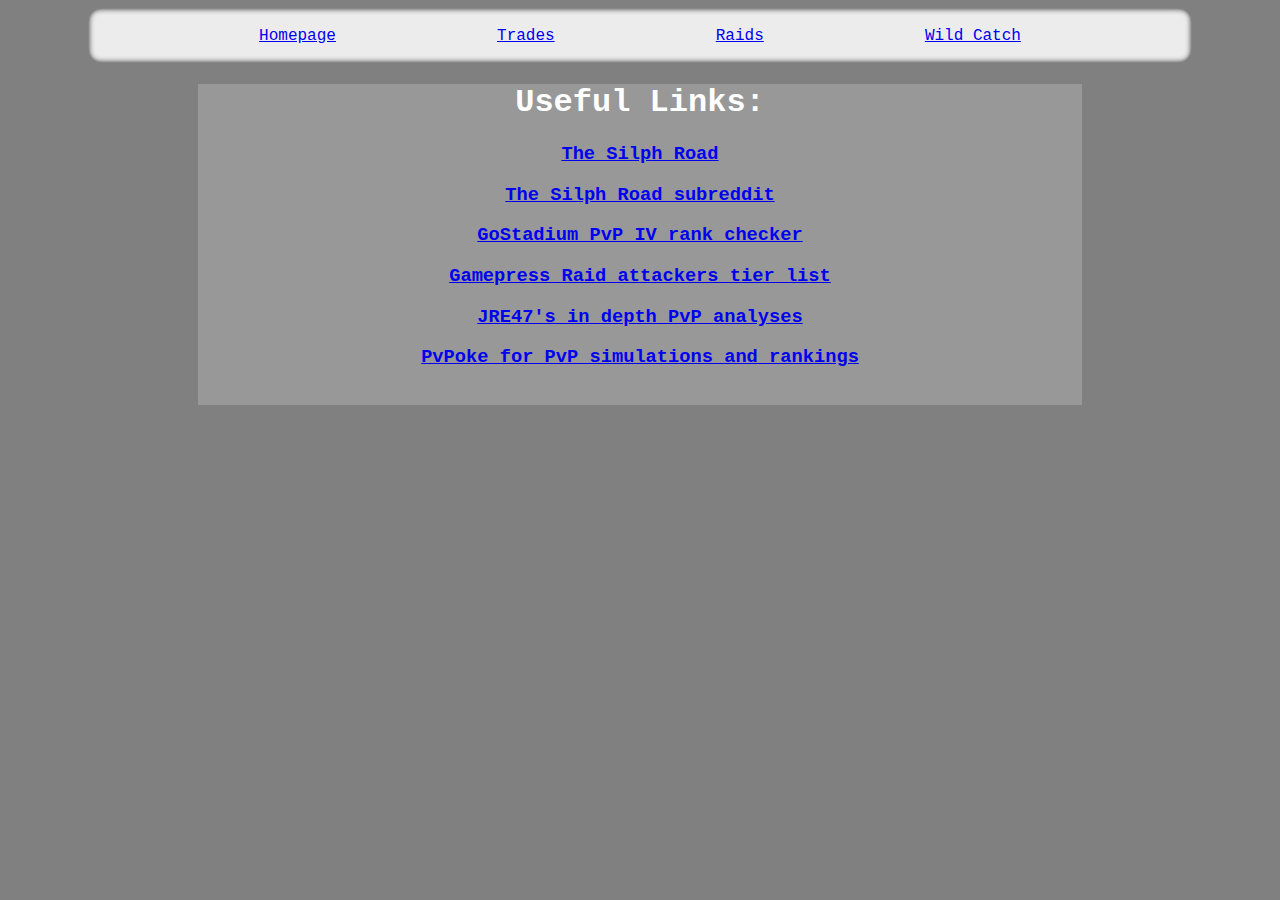
==== index.html @ 4b47d9bb "push" ====
<!DOCTYPE html>
<html lang="en">
<head>
    <meta charset="UTF-8">
    <title>PoGo Luckinator</title>
    <script type="text/javascript" src="java.js"></script>
    <link rel="stylesheet" href="stylesheet.css">
</head>
<body>
    <div id="navbar">
        <a href="index.html" class="hpbutton">Homepage</a>
        <a href="trade.html" class="hpbutton">Trades</a>
        <a href="raid.html" class="hpbutton">Raids</a>
        <a href="wild.html" class="hpbutton">Wild Catch</a>
    </div>
    <div class="links">
    <h1>Useful Links:</h1>
    <a href="https://thesilphroad.com/" target="_blank"><h3>The Silph Road</h3></a>
    <a  href="https://www.reddit.com/r/TheSilphRoad" target="_blank"><h3>The Silph Road subreddit</h3></a>
    <a href="https://www.stadiumgaming.gg/rank-checker" target="_blank"><h3>GoStadium PvP IV rank checker</h3></a>
    <a href="https://gamepress.gg/pokemongo/attackers-tier-list"><h3>Gamepress Raid attackers tier list</h3></a>
    <a href="https://www.reddit.com/user/JRE47/" target="_blank"><h3>JRE47's in depth PvP analyses</h3></a>
    <a href="https://pvpoke.com/" target="_blank"><h3>PvPoke for PvP simulations and rankings</h3></a>
    <br></div>
</body>
</html>
---- stylesheet.css ----
html{
    background-color:gray;
    color:white;
    font-family:"monaco","Courier New",monospace;
}
#navbar{
    background:rgba(255, 255, 255, 0.85);
    display:flex;
    flex-direction: row;
    justify-content: space-evenly;
    height:35px;
    align-items:center;
    padding:10px;
    margin-left:80px;
    margin-right:80px;
    box-shadow:inset 0 0 6px rgba(0, 0, 0, 1);
    border-radius:12px;
}

.links{
    text-align:center;
    background-color:rgba(207, 207, 207, 0.3);
    margin-left:15%;
    margin-right:15%;
}
#wildpage{
    margin-left:20%;
    margin-right:20%;
    background-color:rgba(255, 255, 255, 0.3);
    padding:20px;
}
#tradepage{
    margin-left:20%;
    margin-right:20%;
    background-color:rgba(255, 255, 255, 0.3);
    padding:20px;
}
#raidpage{
    margin-left:20%;
    margin-right:20%;
    background-color:rgba(255, 255, 255, 0.3);
    padding:20px;
}
.hpbutton:hover{
    font-style:italic;
}
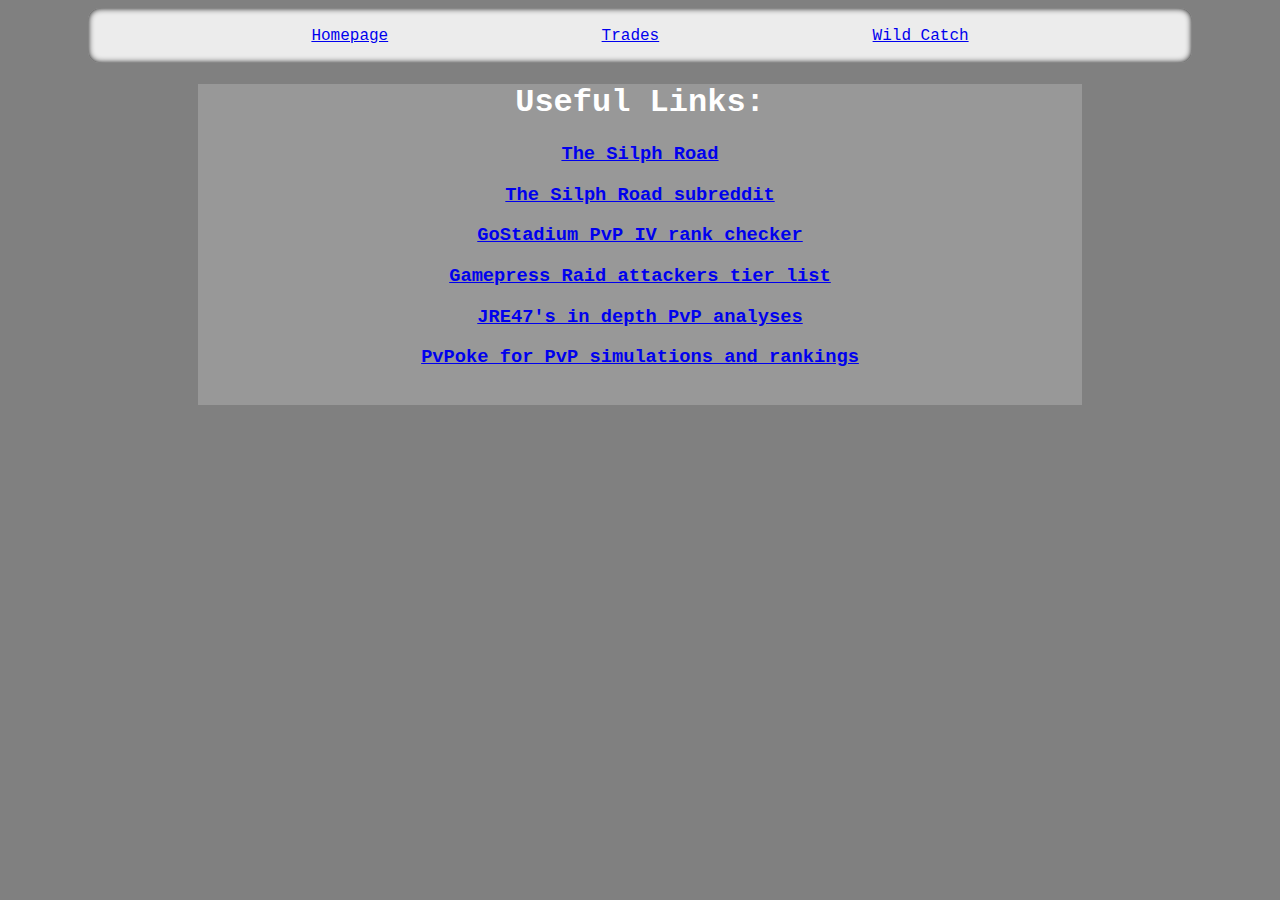
==== commit 471c0674: "custom shinyrates" ====
--- a/index.html
+++ b/index.html
@@ -10,7 +10,6 @@
     <div id="navbar">
         <a href="index.html" class="hpbutton">Homepage</a>
         <a href="trade.html" class="hpbutton">Trades</a>
-        <a href="raid.html" class="hpbutton">Raids</a>
         <a href="wild.html" class="hpbutton">Wild Catch</a>
     </div>
     <div class="links">
--- a/stylesheet.css
+++ b/stylesheet.css
@@ -3,7 +3,26 @@
     color:white;
     font-family:"monaco","Courier New",monospace;
 }
-#navbar{
+@media only screen and (max-width:768px){
+    #navbar{
+        background:rgba(255, 255, 255, 0.85);
+        display:flex;
+        flex-direction: row;
+        justify-content: space-evenly;
+        height:15%;
+        align-items:center;
+        padding:5px;
+        box-shadow:inset 0 0 6px rgba(0, 0, 0, 1);
+        border-radius:12px;
+        
+    }
+
+    .hpbutton{
+        font-size:12px;
+    }
+}
+@media only screen and (min-width:769px){
+    #navbar{
     background:rgba(255, 255, 255, 0.85);
     display:flex;
     flex-direction: row;
@@ -16,7 +35,7 @@
     box-shadow:inset 0 0 6px rgba(0, 0, 0, 1);
     border-radius:12px;
 }
-
+}
 .links{
     text-align:center;
     background-color:rgba(207, 207, 207, 0.3);
@@ -43,4 +62,18 @@
 }
 .hpbutton:hover{
     font-style:italic;
+}
+#weatherboostP{
+    font-size:10px;
+}
+#wbcheckbox{
+    display:flex;
+    flex-direction: row;
+    padding:12px;
+}
+.switch{
+    padding-top:6px;
+}
+.jsoutput{
+    color:yellow;
 }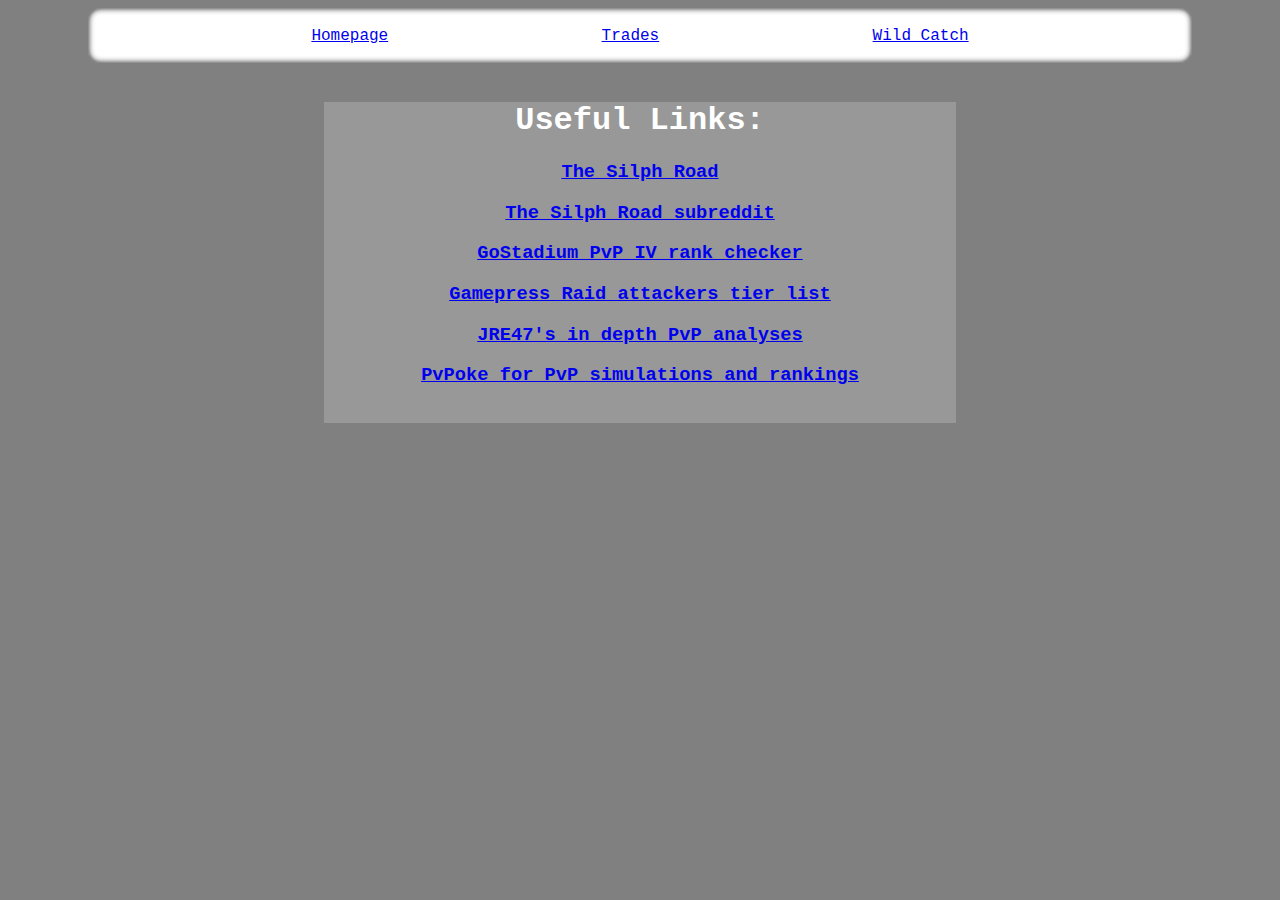
==== commit af78df33: "minor updates" ====
--- a/index.html
+++ b/index.html
@@ -7,11 +7,11 @@
     <link rel="stylesheet" href="stylesheet.css">
 </head>
 <body>
-    <div id="navbar">
+    <nav id="navbar">
         <a href="index.html" class="hpbutton">Homepage</a>
         <a href="trade.html" class="hpbutton">Trades</a>
         <a href="wild.html" class="hpbutton">Wild Catch</a>
-    </div>
+    </nav><br>
     <div class="links">
     <h1>Useful Links:</h1>
     <a href="https://thesilphroad.com/" target="_blank"><h3>The Silph Road</h3></a>
--- a/stylesheet.css
+++ b/stylesheet.css
@@ -1,11 +1,11 @@
 html{
-    background-color:gray;
+    background-color:grey;
     color:white;
     font-family:"monaco","Courier New",monospace;
 }
 @media only screen and (max-width:768px){
     #navbar{
-        background:rgba(255, 255, 255, 0.85);
+        background:rgba(255, 255, 255);
         display:flex;
         flex-direction: row;
         justify-content: space-evenly;
@@ -20,10 +20,28 @@
     .hpbutton{
         font-size:12px;
     }
+    #wildpage{
+        margin-left:15%;
+        margin-right:15%;
+        background-color:rgba(255, 255, 255, 0.3);
+        padding:20px;
+    }
+    #tradepage{
+        margin-left:15%;
+        margin-right:15%;
+        background-color:rgba(255, 255, 255, 0.3);
+        padding:20px;
+    }
+    .links{
+        text-align:center;
+        background-color:rgba(207, 207, 207, 0.3);
+        margin-left:15%;
+        margin-right:15%;
+    }
 }
 @media only screen and (min-width:769px){
     #navbar{
-    background:rgba(255, 255, 255, 0.85);
+    background:rgba(255, 255, 255);
     display:flex;
     flex-direction: row;
     justify-content: space-evenly;
@@ -35,31 +53,28 @@
     box-shadow:inset 0 0 6px rgba(0, 0, 0, 1);
     border-radius:12px;
 }
+#wildpage{
+    margin-left:25%;
+    margin-right:25%;
+    background-color:rgba(255, 255, 255, 0.3);
+    padding:20px;
+}
+#tradepage{
+    margin-left:25%;
+    margin-right:25%;
+    background-color:rgba(255, 255, 255, 0.3);
+    padding:20px;
 }
 .links{
     text-align:center;
     background-color:rgba(207, 207, 207, 0.3);
-    margin-left:15%;
-    margin-right:15%;
+    margin-left:25%;
+    margin-right:25%;
 }
-#wildpage{
-    margin-left:20%;
-    margin-right:20%;
-    background-color:rgba(255, 255, 255, 0.3);
-    padding:20px;
 }
-#tradepage{
-    margin-left:20%;
-    margin-right:20%;
-    background-color:rgba(255, 255, 255, 0.3);
-    padding:20px;
-}
-#raidpage{
-    margin-left:20%;
-    margin-right:20%;
-    background-color:rgba(255, 255, 255, 0.3);
-    padding:20px;
-}
+
+
+
 .hpbutton:hover{
     font-style:italic;
 }
